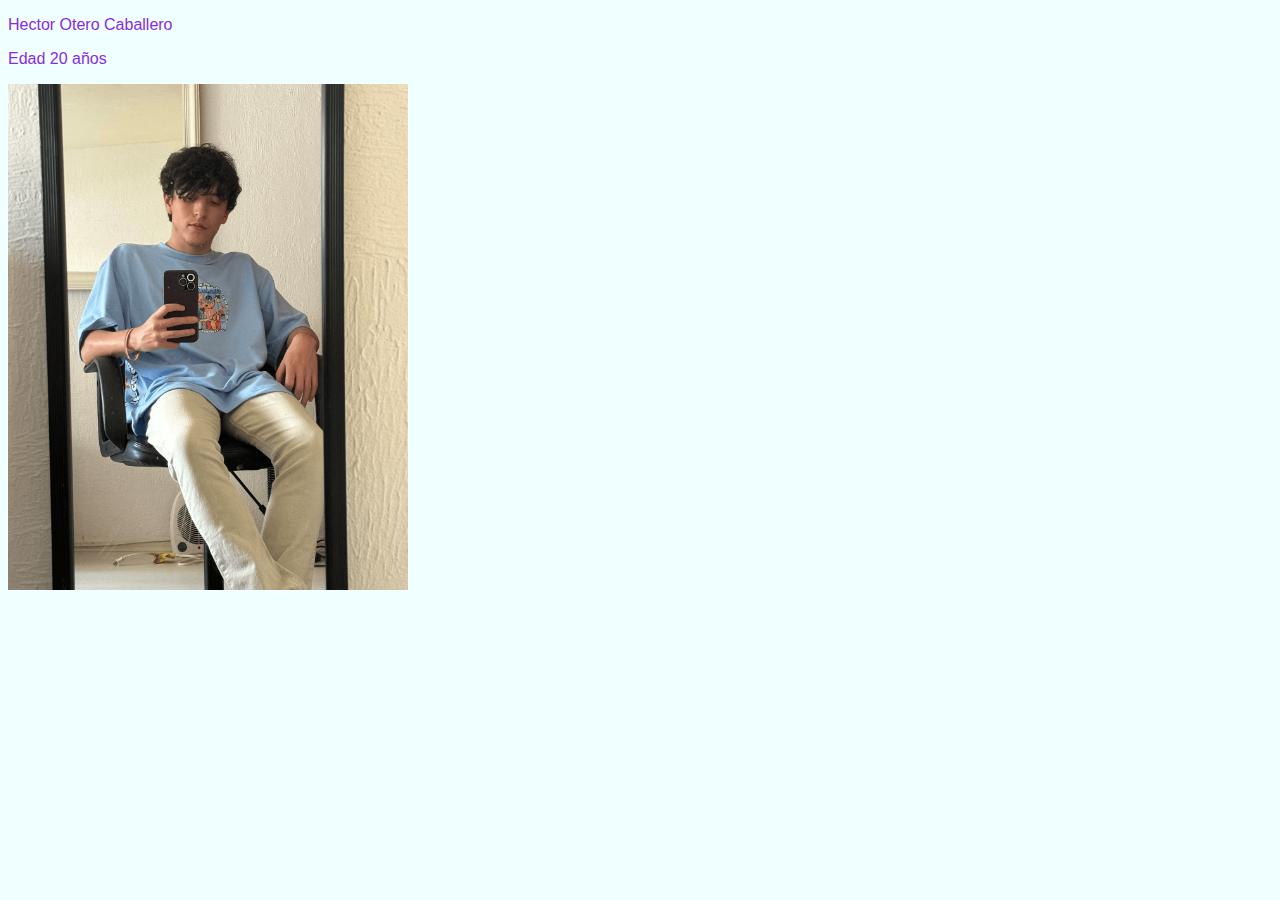
==== docs/index.html @ 7e5478a5 "e" ====
<!DOCTYPE html>
<html lang="en">
<head>
    <meta charset="UTF-8">
    <meta name="viewport" content="width=device-width, initial-scale=1.0">
    <title>Document</title>
    <link rel="stylesheet" href="./style.css" />
</head>
<body>
    <p>Hector Otero Caballero</p>
    <p>Edad 20 años</p>
    <img src="./img/Yo.png" alt="Yo">
</body>
</html>
---- docs/style.css ----
body{
    color: blueviolet;
    font-size: 1rem;
    font-family: Verdana, Geneva, Tahoma, sans-serif;
    background-color: azure;
}

img {
    max-width: 400px;
    max-height: auto;
}
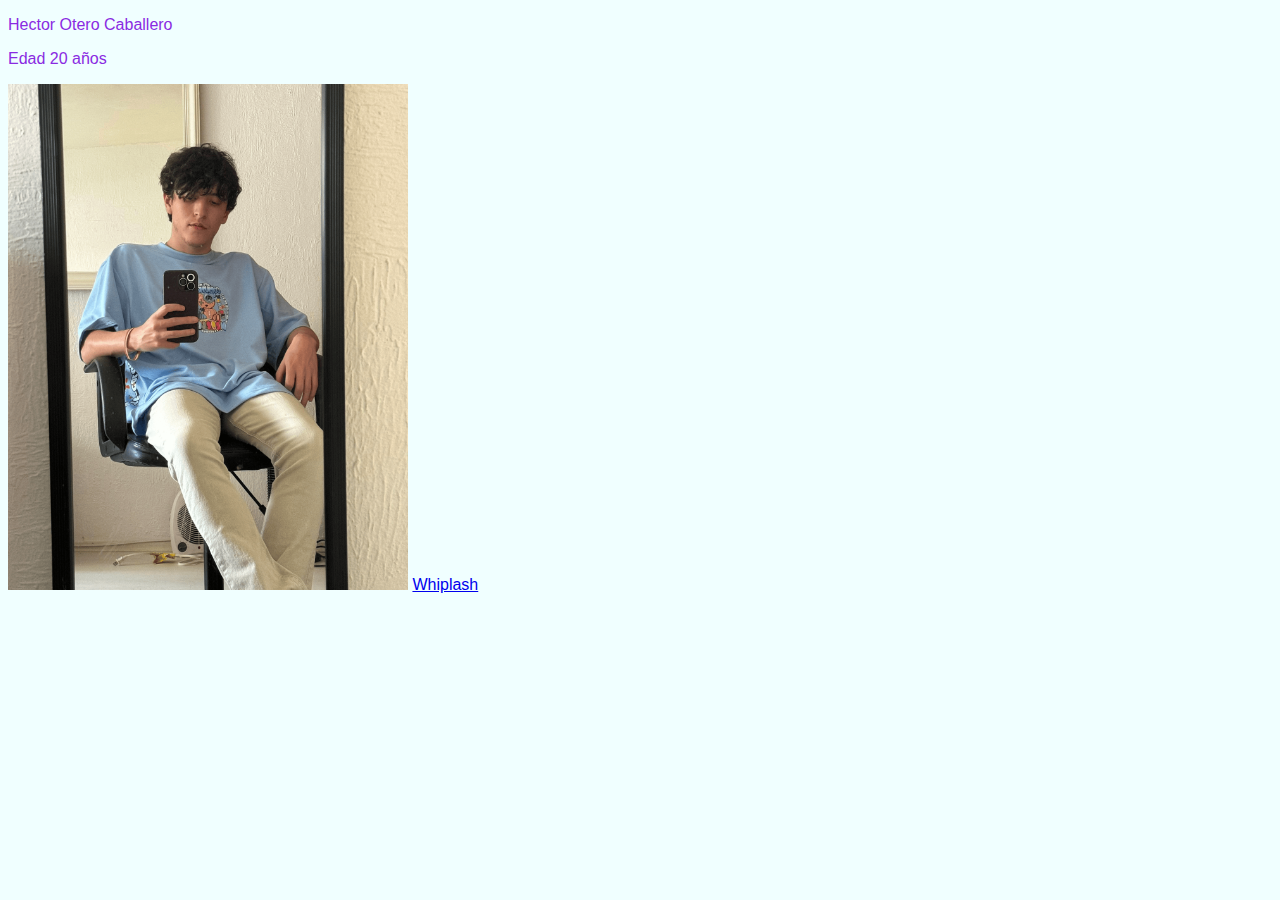
==== commit 81c918c7: "Link a pagina 2" ====
--- a/docs/index.html
+++ b/docs/index.html
@@ -10,5 +10,6 @@
     <p>Hector Otero Caballero</p>
     <p>Edad 20 años</p>
     <img src="./img/Yo.png" alt="Yo">
+    <a href="/docs/Practica4/index.html">Whiplash</a>
 </body>
 </html>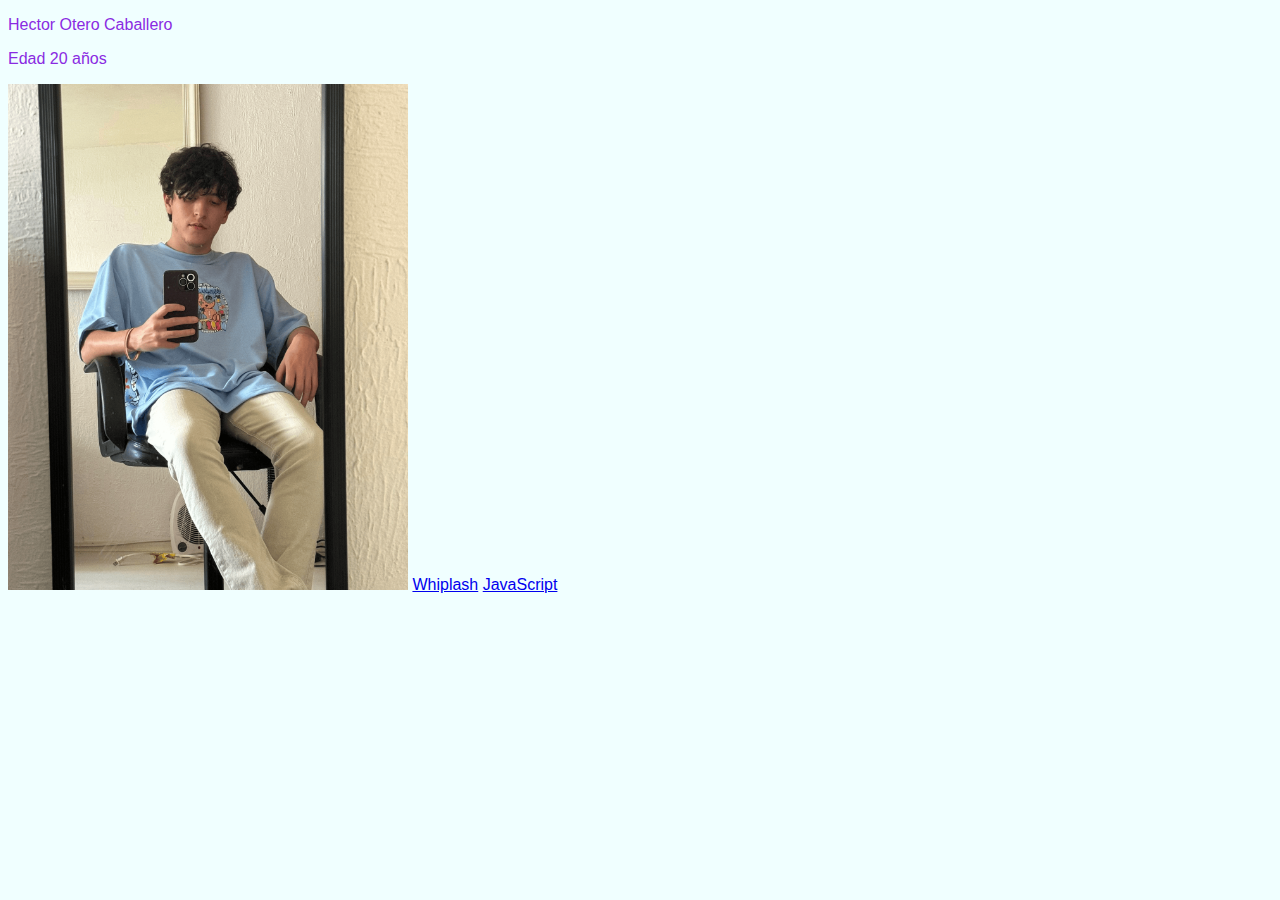
==== commit 55719cfb: "Agregar link" ====
--- a/docs/index.html
+++ b/docs/index.html
@@ -10,6 +10,7 @@
     <p>Hector Otero Caballero</p>
     <p>Edad 20 años</p>
     <img src="./img/Yo.png" alt="Yo">
-    <a href="/docs/Practica4/index.html">Whiplash</a>
+    <a href="Practica4/index.html">Whiplash</a>
+    <a href="Practica5/html/practica5.html">JavaScript</a>
 </body>
 </html>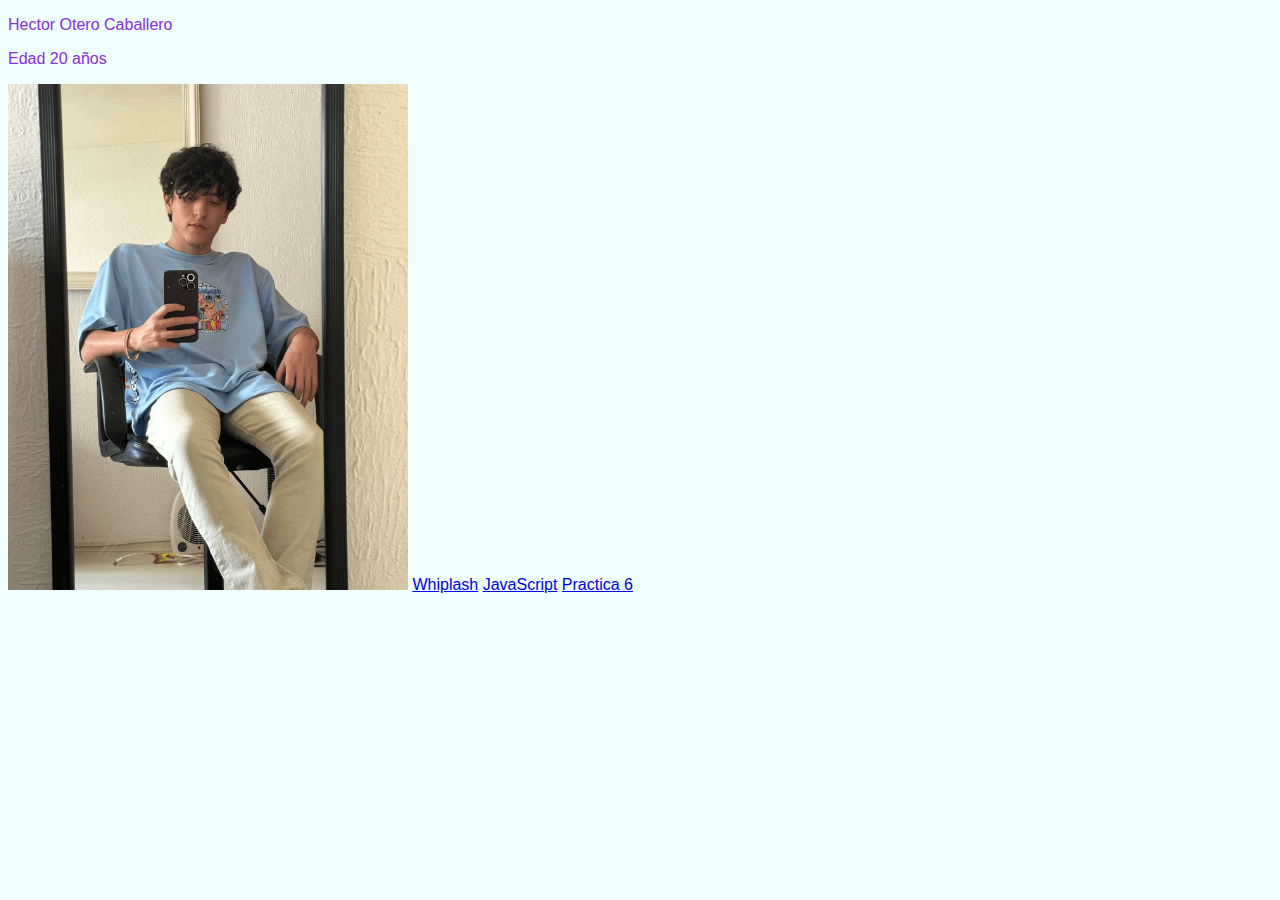
==== commit c5cd5303: "Agregandolo a index" ====
--- a/docs/index.html
+++ b/docs/index.html
@@ -12,5 +12,6 @@
     <img src="./img/Yo.png" alt="Yo">
     <a href="Practica4/index.html">Whiplash</a>
     <a href="Practica5/html/practica5.html">JavaScript</a>
+    <a href="Practica6/practica6.html">Practica 6</a>
 </body>
 </html>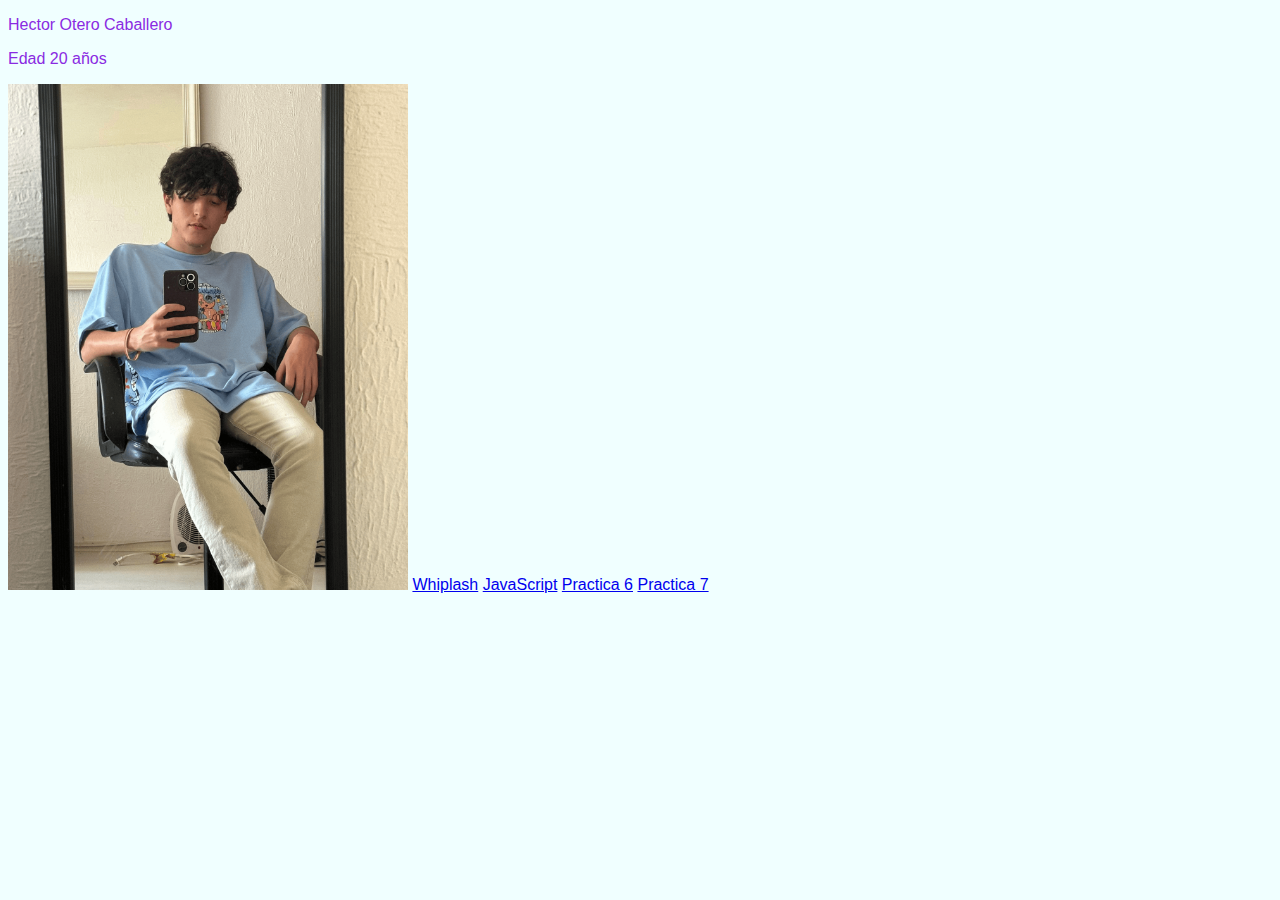
==== commit 0af86e12: "Practica 7" ====
--- a/docs/index.html
+++ b/docs/index.html
@@ -13,5 +13,6 @@
     <a href="Practica4/index.html">Whiplash</a>
     <a href="Practica5/html/practica5.html">JavaScript</a>
     <a href="Practica6/practica6.html">Practica 6</a>
+    <a href="practica7/index.html">Practica 7</a>
 </body>
 </html>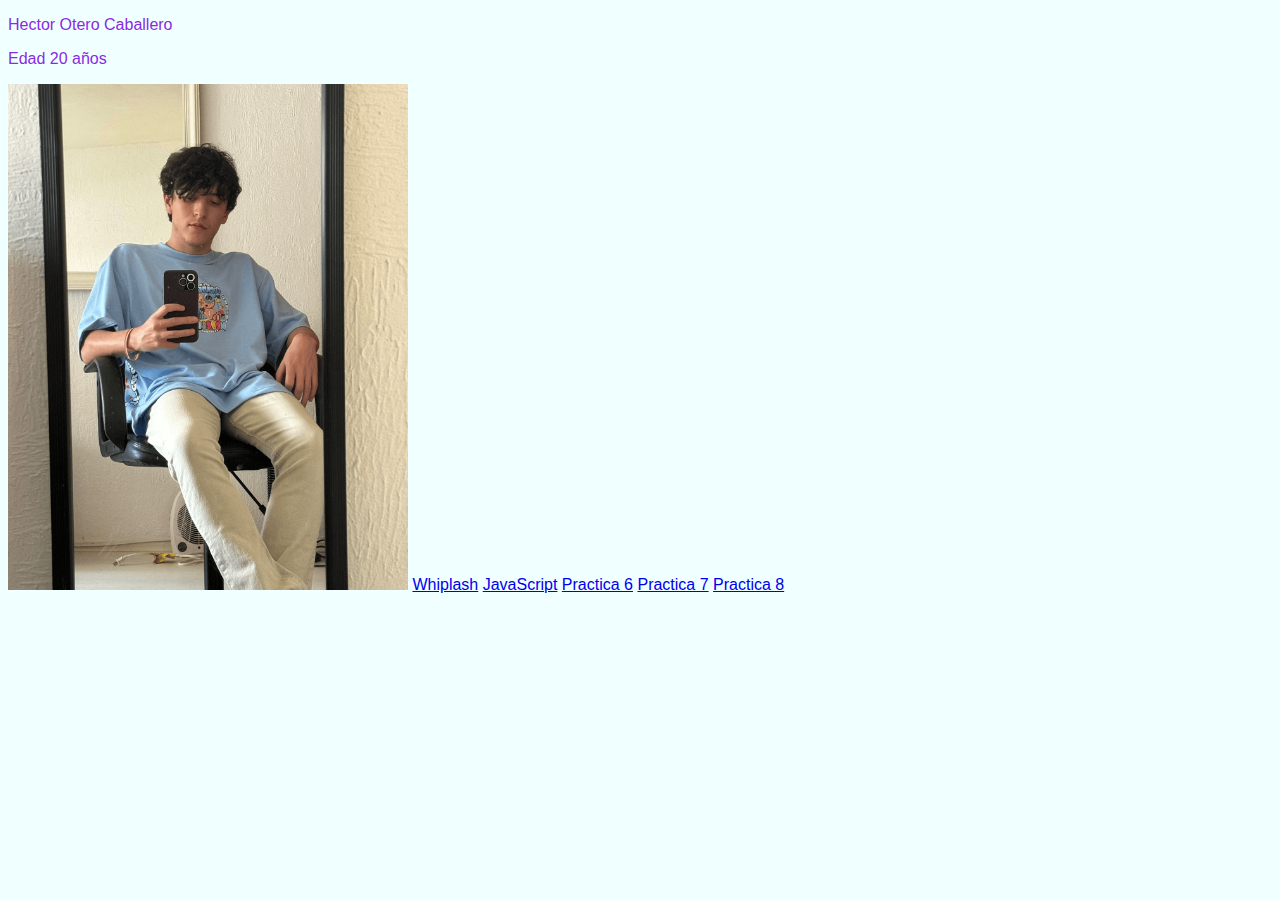
==== commit c3730f7d: "Practica 8" ====
--- a/docs/index.html
+++ b/docs/index.html
@@ -14,5 +14,6 @@
     <a href="Practica5/html/practica5.html">JavaScript</a>
     <a href="Practica6/practica6.html">Practica 6</a>
     <a href="practica7/index.html">Practica 7</a>
+    <a href="practica8/index.html">Practica 8</a>
 </body>
 </html>